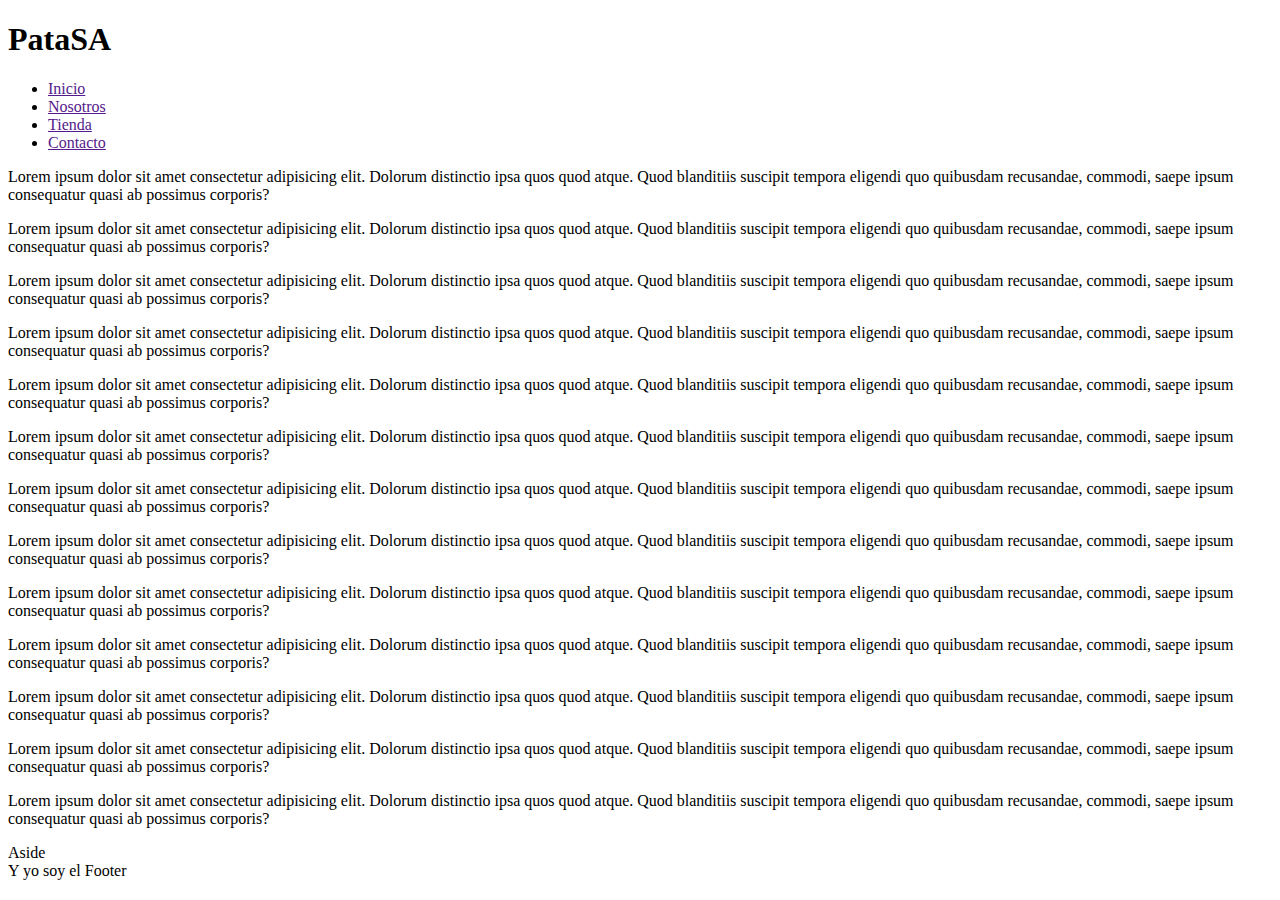
==== index.html @ 184c78f8 "Add files via upload" ====
<!DOCTYPE html>
<html lang="en">
<head>
    <meta charset="UTF-8">
    <meta name="viewport" content="width=device-width, initial-scale=1.0">

    <link rel="stylesheet" href="css/style.css">

    <title>PataSA</title>
</head>

<body class="cuerpo">

    <section class="header">
        <h1>PataSA</h1>
        <nav class="menuPrincipal">
            <ul>
                <li><a href="">Inicio</a></li>
                <li><a href="">Nosotros</a></li>
                <li><a href="">Tienda</a></li>
                <li><a href="">Contacto</a></li>
            </ul>
        </nav>
    </section>

    <div class="main">
        <p>Lorem ipsum dolor sit amet consectetur adipisicing elit. Dolorum distinctio ipsa quos quod atque. Quod blanditiis suscipit tempora eligendi quo quibusdam recusandae, commodi, saepe ipsum consequatur quasi ab possimus corporis?</p>
        <p>Lorem ipsum dolor sit amet consectetur adipisicing elit. Dolorum distinctio ipsa quos quod atque. Quod blanditiis suscipit tempora eligendi quo quibusdam recusandae, commodi, saepe ipsum consequatur quasi ab possimus corporis?</p>
        <p>Lorem ipsum dolor sit amet consectetur adipisicing elit. Dolorum distinctio ipsa quos quod atque. Quod blanditiis suscipit tempora eligendi quo quibusdam recusandae, commodi, saepe ipsum consequatur quasi ab possimus corporis?</p>
        <p>Lorem ipsum dolor sit amet consectetur adipisicing elit. Dolorum distinctio ipsa quos quod atque. Quod blanditiis suscipit tempora eligendi quo quibusdam recusandae, commodi, saepe ipsum consequatur quasi ab possimus corporis?</p>
        <p>Lorem ipsum dolor sit amet consectetur adipisicing elit. Dolorum distinctio ipsa quos quod atque. Quod blanditiis suscipit tempora eligendi quo quibusdam recusandae, commodi, saepe ipsum consequatur quasi ab possimus corporis?</p>
        <p>Lorem ipsum dolor sit amet consectetur adipisicing elit. Dolorum distinctio ipsa quos quod atque. Quod blanditiis suscipit tempora eligendi quo quibusdam recusandae, commodi, saepe ipsum consequatur quasi ab possimus corporis?</p>
        <p>Lorem ipsum dolor sit amet consectetur adipisicing elit. Dolorum distinctio ipsa quos quod atque. Quod blanditiis suscipit tempora eligendi quo quibusdam recusandae, commodi, saepe ipsum consequatur quasi ab possimus corporis?</p>
        <p>Lorem ipsum dolor sit amet consectetur adipisicing elit. Dolorum distinctio ipsa quos quod atque. Quod blanditiis suscipit tempora eligendi quo quibusdam recusandae, commodi, saepe ipsum consequatur quasi ab possimus corporis?</p>
        <p>Lorem ipsum dolor sit amet consectetur adipisicing elit. Dolorum distinctio ipsa quos quod atque. Quod blanditiis suscipit tempora eligendi quo quibusdam recusandae, commodi, saepe ipsum consequatur quasi ab possimus corporis?</p>
        <p>Lorem ipsum dolor sit amet consectetur adipisicing elit. Dolorum distinctio ipsa quos quod atque. Quod blanditiis suscipit tempora eligendi quo quibusdam recusandae, commodi, saepe ipsum consequatur quasi ab possimus corporis?</p>
        <p>Lorem ipsum dolor sit amet consectetur adipisicing elit. Dolorum distinctio ipsa quos quod atque. Quod blanditiis suscipit tempora eligendi quo quibusdam recusandae, commodi, saepe ipsum consequatur quasi ab possimus corporis?</p>
        <p>Lorem ipsum dolor sit amet consectetur adipisicing elit. Dolorum distinctio ipsa quos quod atque. Quod blanditiis suscipit tempora eligendi quo quibusdam recusandae, commodi, saepe ipsum consequatur quasi ab possimus corporis?</p>
        <p>Lorem ipsum dolor sit amet consectetur adipisicing elit. Dolorum distinctio ipsa quos quod atque. Quod blanditiis suscipit tempora eligendi quo quibusdam recusandae, commodi, saepe ipsum consequatur quasi ab possimus corporis?</p>
    </div>
    <div class="aside">Aside</div>
    <div class="footer">Y yo soy el Footer</div>
</body>
</html>
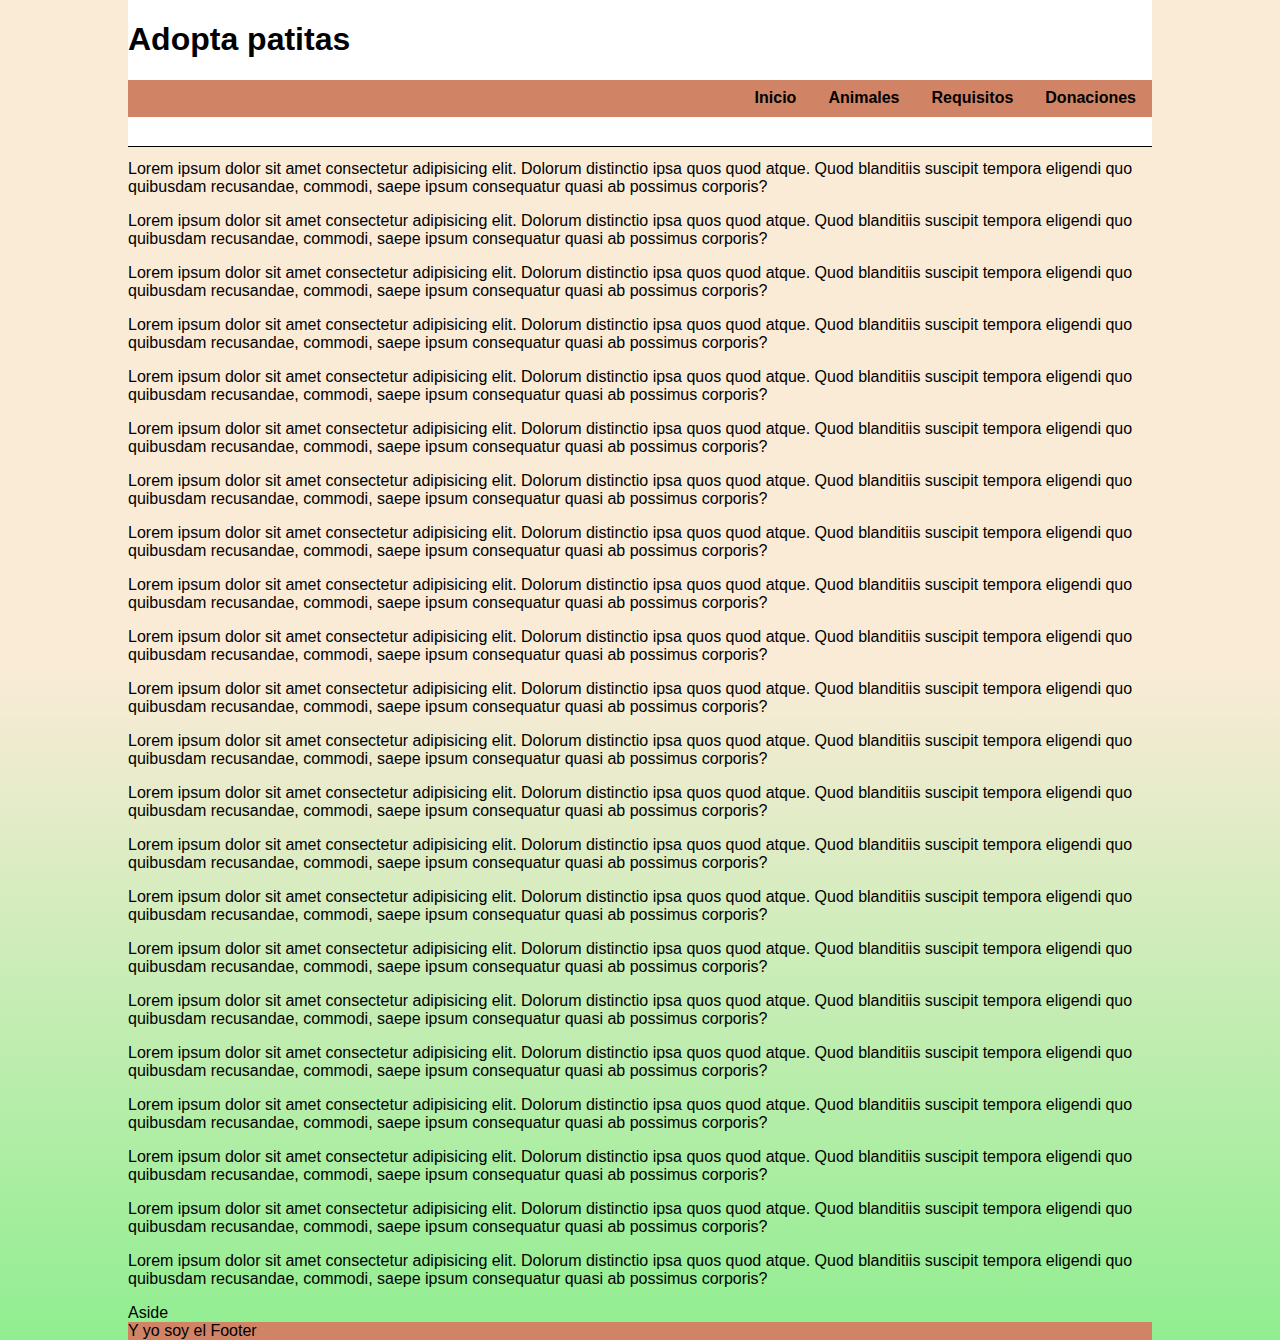
==== commit 23a8f5f0: "Add files via upload" ====
--- a/index.html
+++ b/index.html
@@ -4,24 +4,24 @@
     <meta charset="UTF-8">
     <meta name="viewport" content="width=device-width, initial-scale=1.0">
 
-    <link rel="stylesheet" href="css/style.css">
+    <link rel="stylesheet" href="css/headerStyle.css">
+    <link rel="stylesheet" href="css/indexStyle.css">
 
     <title>PataSA</title>
 </head>
 
-<body class="cuerpo">
-
-    <section class="header">
-        <h1>PataSA</h1>
+<body>
+    <header>
+        <h1>Adopta patitas</h1>
         <nav class="menuPrincipal">
             <ul>
                 <li><a href="">Inicio</a></li>
-                <li><a href="">Nosotros</a></li>
-                <li><a href="">Tienda</a></li>
-                <li><a href="">Contacto</a></li>
+                <li><a href="html/animales.html">Animales</a></li>
+                <li><a href="html/requisitos.html">Requisitos</a></li>
+                <li><a href="">Donaciones</a></li>
             </ul>
         </nav>
-    </section>
+    </header>
 
     <div class="main">
         <p>Lorem ipsum dolor sit amet consectetur adipisicing elit. Dolorum distinctio ipsa quos quod atque. Quod blanditiis suscipit tempora eligendi quo quibusdam recusandae, commodi, saepe ipsum consequatur quasi ab possimus corporis?</p>
@@ -37,8 +37,17 @@
         <p>Lorem ipsum dolor sit amet consectetur adipisicing elit. Dolorum distinctio ipsa quos quod atque. Quod blanditiis suscipit tempora eligendi quo quibusdam recusandae, commodi, saepe ipsum consequatur quasi ab possimus corporis?</p>
         <p>Lorem ipsum dolor sit amet consectetur adipisicing elit. Dolorum distinctio ipsa quos quod atque. Quod blanditiis suscipit tempora eligendi quo quibusdam recusandae, commodi, saepe ipsum consequatur quasi ab possimus corporis?</p>
         <p>Lorem ipsum dolor sit amet consectetur adipisicing elit. Dolorum distinctio ipsa quos quod atque. Quod blanditiis suscipit tempora eligendi quo quibusdam recusandae, commodi, saepe ipsum consequatur quasi ab possimus corporis?</p>
+        <p>Lorem ipsum dolor sit amet consectetur adipisicing elit. Dolorum distinctio ipsa quos quod atque. Quod blanditiis suscipit tempora eligendi quo quibusdam recusandae, commodi, saepe ipsum consequatur quasi ab possimus corporis?</p>
+        <p>Lorem ipsum dolor sit amet consectetur adipisicing elit. Dolorum distinctio ipsa quos quod atque. Quod blanditiis suscipit tempora eligendi quo quibusdam recusandae, commodi, saepe ipsum consequatur quasi ab possimus corporis?</p>
+        <p>Lorem ipsum dolor sit amet consectetur adipisicing elit. Dolorum distinctio ipsa quos quod atque. Quod blanditiis suscipit tempora eligendi quo quibusdam recusandae, commodi, saepe ipsum consequatur quasi ab possimus corporis?</p>
+        <p>Lorem ipsum dolor sit amet consectetur adipisicing elit. Dolorum distinctio ipsa quos quod atque. Quod blanditiis suscipit tempora eligendi quo quibusdam recusandae, commodi, saepe ipsum consequatur quasi ab possimus corporis?</p>
+        <p>Lorem ipsum dolor sit amet consectetur adipisicing elit. Dolorum distinctio ipsa quos quod atque. Quod blanditiis suscipit tempora eligendi quo quibusdam recusandae, commodi, saepe ipsum consequatur quasi ab possimus corporis?</p>
+        <p>Lorem ipsum dolor sit amet consectetur adipisicing elit. Dolorum distinctio ipsa quos quod atque. Quod blanditiis suscipit tempora eligendi quo quibusdam recusandae, commodi, saepe ipsum consequatur quasi ab possimus corporis?</p>
+        <p>Lorem ipsum dolor sit amet consectetur adipisicing elit. Dolorum distinctio ipsa quos quod atque. Quod blanditiis suscipit tempora eligendi quo quibusdam recusandae, commodi, saepe ipsum consequatur quasi ab possimus corporis?</p>
+        <p>Lorem ipsum dolor sit amet consectetur adipisicing elit. Dolorum distinctio ipsa quos quod atque. Quod blanditiis suscipit tempora eligendi quo quibusdam recusandae, commodi, saepe ipsum consequatur quasi ab possimus corporis?</p>
+        <p>Lorem ipsum dolor sit amet consectetur adipisicing elit. Dolorum distinctio ipsa quos quod atque. Quod blanditiis suscipit tempora eligendi quo quibusdam recusandae, commodi, saepe ipsum consequatur quasi ab possimus corporis?</p>
     </div>
     <div class="aside">Aside</div>
-    <div class="footer">Y yo soy el Footer</div>
+    <footer>Y yo soy el Footer</footer>
 </body>
 </html>--- a/css/headerStyle.css
+++ b/css/headerStyle.css
@@ -0,0 +1,40 @@
+body {
+    background-image: linear-gradient(to bottom, antiquewhite, antiquewhite, lightgreen);
+    font-family: Arial, Helvetica, sans-serif;
+    margin: 0 auto;
+    padding: 0 1em;
+    max-width: 1024px;
+}
+
+/* HEADER */
+header {
+    position: fixed;
+    width: 97%;
+    max-width: 1024px;
+    height: 9em; /* Igual al padding-top del contenedor en animales */
+    background-color: #ffffff;
+    padding-bottom: 2px;
+    margin-bottom: 2em;
+    border-bottom: 1px solid #000;
+}
+.menuPrincipal {
+    background-color: #d18465;
+    
+}
+.menuPrincipal li a {
+    display: block;
+    text-decoration: none; /* Quito el subrrayado */
+    font-weight: bold;
+    color: #000000;
+    padding: 0.6em 1em;
+}
+.menuPrincipal ul {
+    display: flex; /* Flexibiliza el contenido */
+    flex-wrap: wrap; /* Coloca elementos sin que se desarme */
+    justify-content: flex-end; /* Todo al final */
+    list-style-type: none; /* Quita decoraciones de lista */
+}
+.menuPrincipal li a:hover { /* Al colocar el cursor sobre la caja */
+    background: #ebbb38;
+}
+/* FIN DEL HEADER */--- a/css/indexStyle.css
+++ b/css/indexStyle.css
@@ -0,0 +1,8 @@
+.main {
+    padding-top: 9em;
+    
+}
+footer {
+    background-color: #d18465;
+}
+
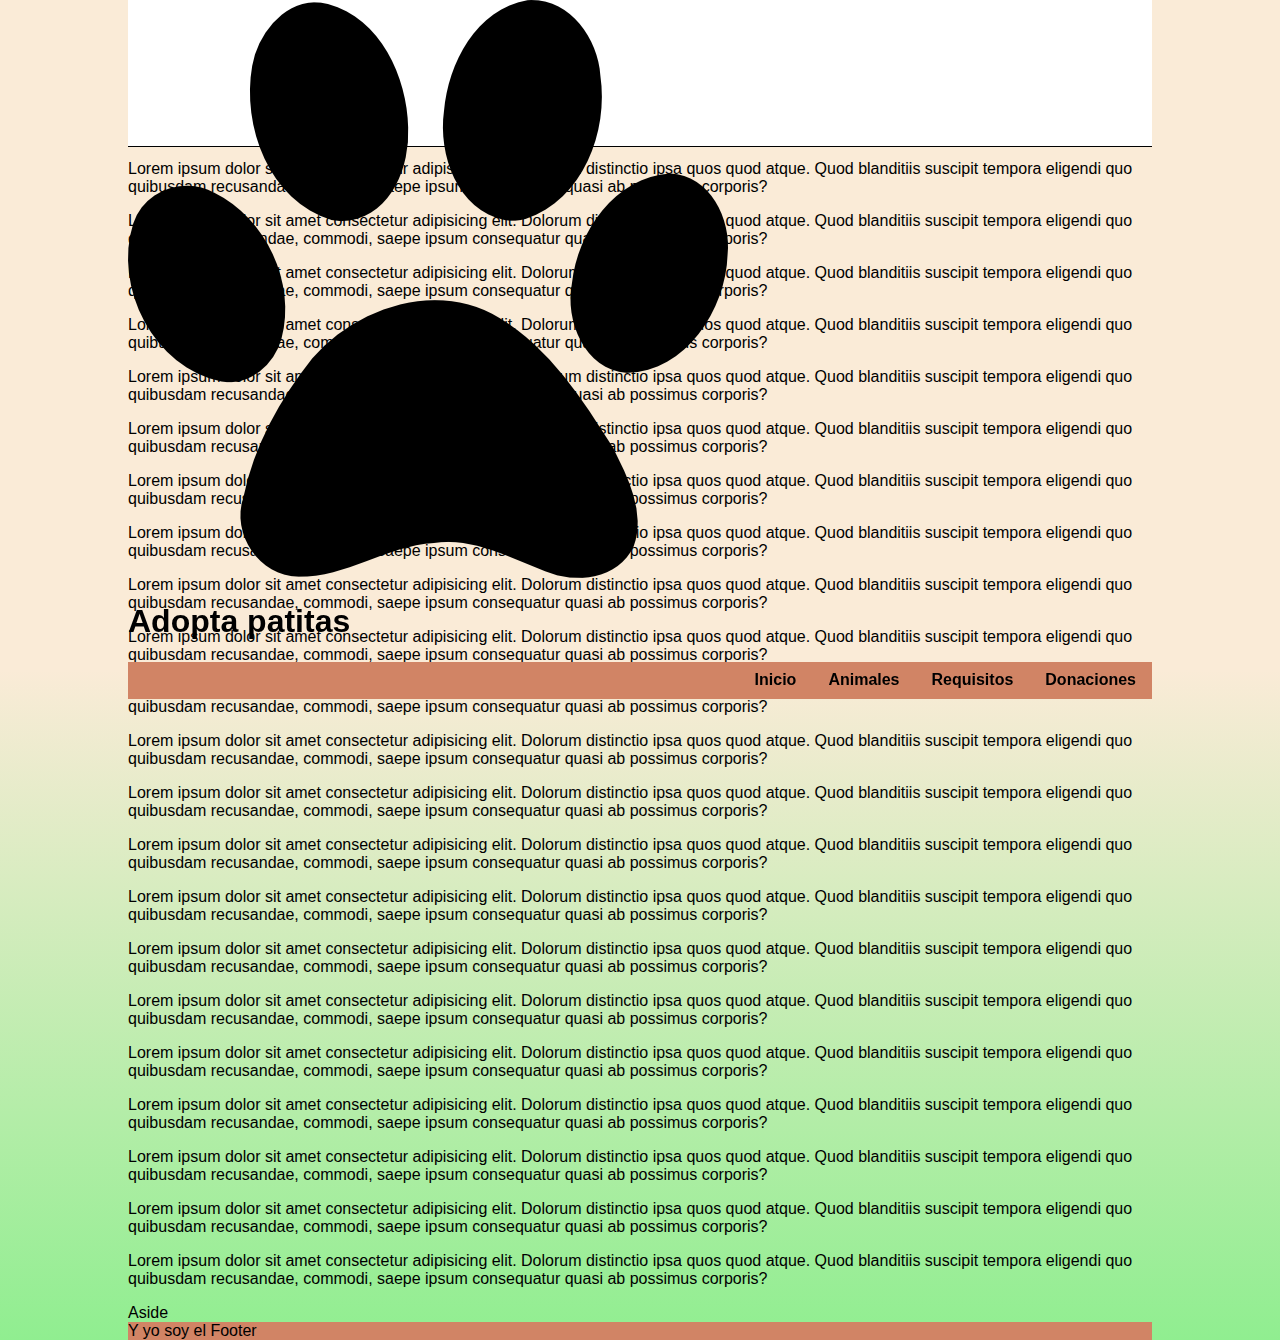
==== commit 52c90633: "Add files via upload" ====
--- a/index.html
+++ b/index.html
@@ -12,6 +12,7 @@
 
 <body>
     <header>
+        <img src="img/pataHuella.png" alt="pataHuellaImagen">
         <h1>Adopta patitas</h1>
         <nav class="menuPrincipal">
             <ul>
--- a/css/headerStyle.css
+++ b/css/headerStyle.css
@@ -8,6 +8,7 @@
 
 /* HEADER */
 header {
+    grid-area: header;
     position: fixed;
     width: 97%;
     max-width: 1024px;
@@ -16,6 +17,10 @@
     padding-bottom: 2px;
     margin-bottom: 2em;
     border-bottom: 1px solid #000;
+}
+.headerLogo {
+    float: left;
+
 }
 .menuPrincipal {
     background-color: #d18465;
